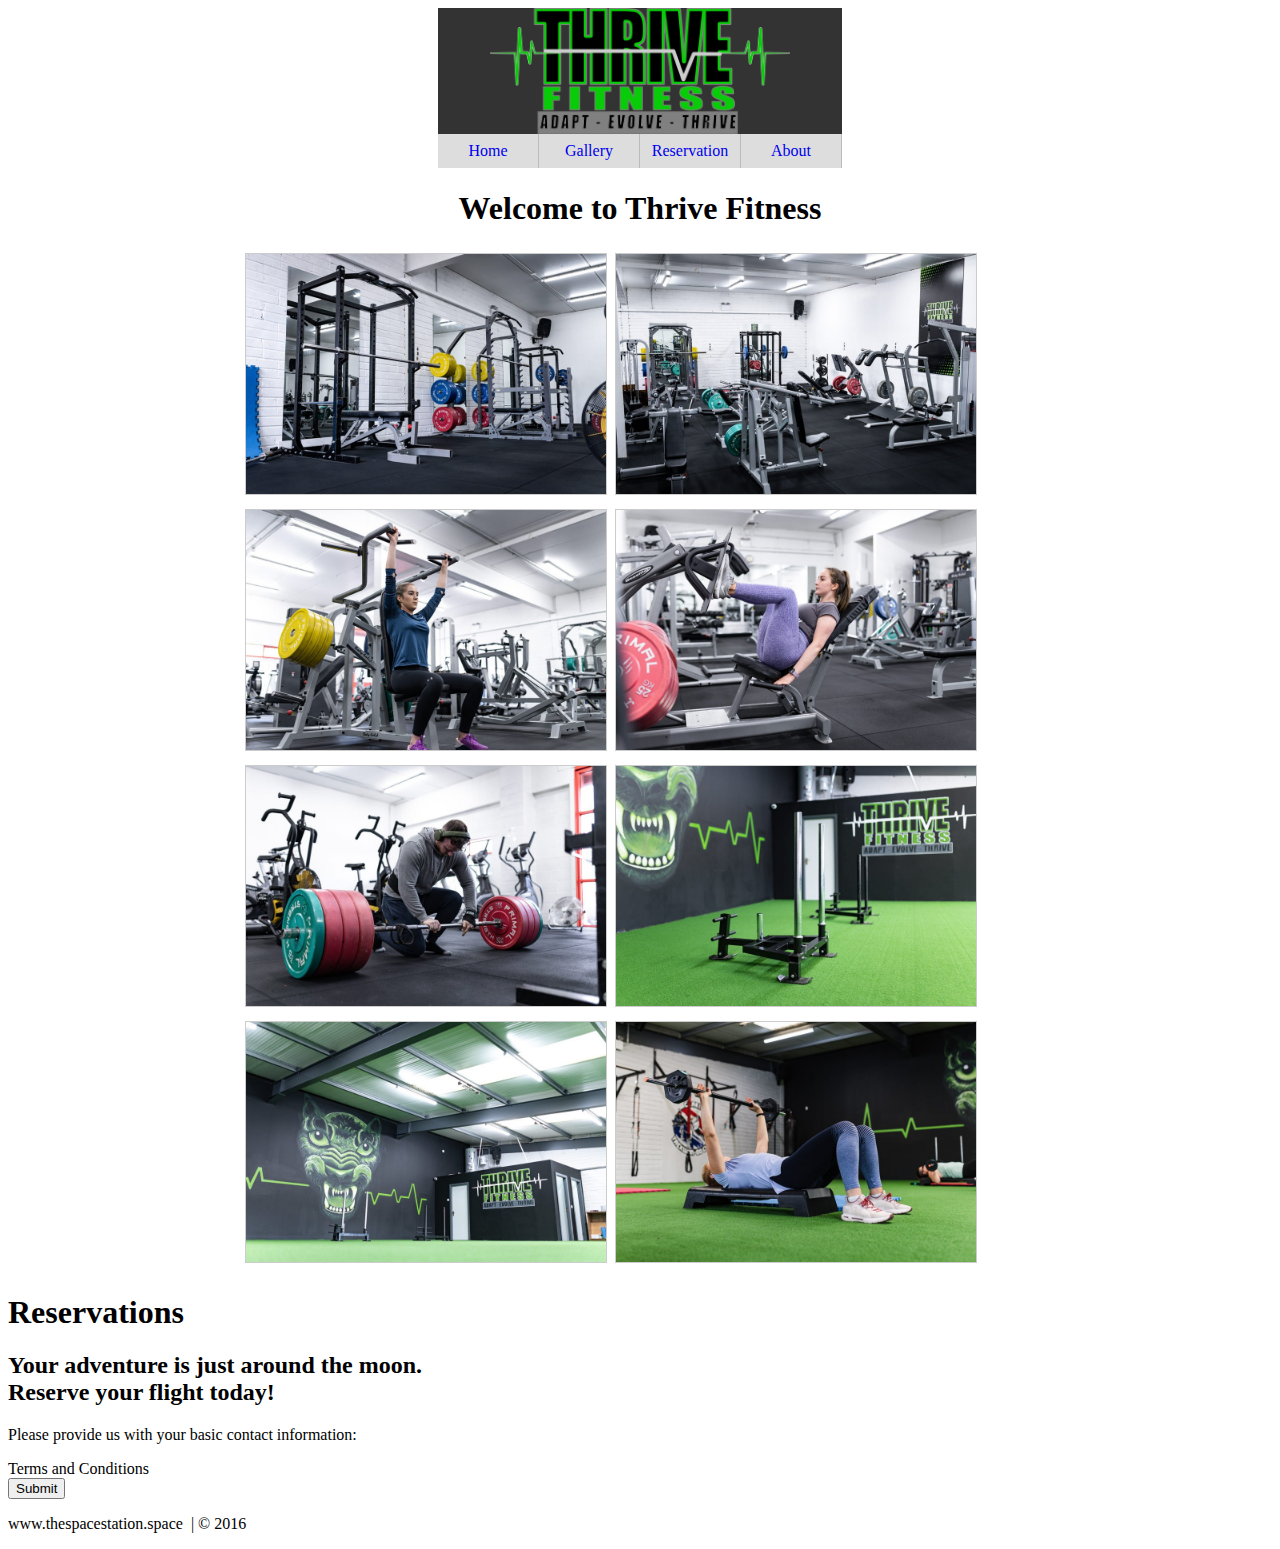
==== One Page Website/index.html @ 6f840953 "Add files via upload" ====
<!DOCTYPE html>
<html lang="en_us">
	<head>
		<meta charset = "utf-8">
		<title>The Space Station | Resort</title>
<style>

div.mainNavDiv {
	background-color:#333;
	max-width : 404px;
	margin:auto;
}
ul.navbar {
	list-style-type:none;
	display:block;
	margin:auto;
	padding:0;
	overflow:hidden;
}
li.navitem {
	margin:auto;
	display:block;
	width:100px;
	float:left;
	border-right: 1px solid #bbb
}
li a:hover {
	background-color: #808080
}
a.navlink {
	display:block;
	padding:8px;
	background-color: #dddddd;
	text-decoration: none;
	text-align: center;
}
img.navlogo {
	display:block;
	margin:auto;
}

#home {
	margin:auto;
	width:600px;
	text-align: center;
}



div.gallery {
	width:800px;
	margin:auto;
	overflow:hidden;
}
div.g_image {
	position: relative;
	margin:5px;
	float: left;
	width: 360px;
	display:block;
}
div.overlay {
	transition: .5s ease;
	opacity: 0;
	position: absolute;
	top: 50%;
	left: 50%;
	transform: translate(-50%, -50%);
	text-align: center;
}
div.overlay_text {
	background-color: #808080;
	padding: 8px 16px;
}
div.g_image:hover .gallery_image {
	opacity: 0.3;
}
div.g_image:hover .overlay {
	opacity: 1;
}
img.gallery_image {
	border: 1px solid #ccc;
	width:100%;
	height:66.66%;

	opacity: 1;
	transition: 0.5s ease;
	backface-visibility: hidden;
}
div.overlay_text a{
	color: white;
	text-decoration: none;
}

</style>
	</head>

	<body>
		<!--NAV-->
		<div class = "mainNavDiv">
			<img class = "navlogo" src="./images/thumb/logo.png" alt="Thrive logo" width = "300px">
			
			<ul class = "navbar">
				<li class = "navitem"><a class = "navlink" href="#home"> Home </a></li>
				<li class = "navitem"><a class = "navlink" href="#gallery"> Gallery </a></li>
				<li class = "navitem"><a class = "navlink" href="#contact"> Reservation </a></li>
				<li class = "navitem"><a class = "navlink" href="#contact"> About </a></li>
			</ul>

		</div>
		<!--END NAV-->

		<!--HOME-->
		<div id = "home">
			<h1>Welcome to Thrive Fitness</h1>
		</div>
		<!---END HOME->

		<!--GALLERY-->
		
		<div class = "gallery">
			<div class = "g_image">
				<img class = "gallery_image" src = "./images/thumb/eq1.jpg" alt = "">
				<div class = "overlay">
					<div class = "overlay_text"> <a target = "_blank" href = "./images/thumb/eq1.jpg"> Click to enlarge </a> </div>
				</div>
			</div>
			<div class = "g_image">
				<img class = "gallery_image" src = "./images/thumb/eq2.jpg" alt = "">
				<div class = "overlay">
					<div class = "overlay_text"> <a target = "_blank" href = "./images/thumb/eq2.jpg"> Click to enlarge </a> </div>
				</div>
			</div>
			<div class = "g_image">
				<img class = "gallery_image" src = "./images/thumb/eq3.jpg" alt = "">
				<div class = "overlay">
					<div class = "overlay_text"> <a target = "_blank" href = "./images/thumb/eq3.jpg"> Click to enlarge </a> </div>
				</div>
			</div>
			<div class = "g_image">
				<img class = "gallery_image" src = "./images/thumb/eq4.jpg" alt = "">
				<div class = "overlay">
					<div class = "overlay_text"> <a target = "_blank" href = "./images/thumb/eq4.jpg"> Click to enlarge </a> </div>
				</div>
			</div>
			<div class = "g_image">
				<img class = "gallery_image" src = "./images/thumb/eq5.jpg" alt = "">
				<div class = "overlay">
					<div class = "overlay_text"> <a target = "_blank" href = "./images/thumb/eq5.jpg"> Click to enlarge </a> </div>
				</div>
			</div>
			<div class = "g_image">
				<img class = "gallery_image" src = "./images/thumb/eq6.jpg" alt = "">
				<div class = "overlay">
					<div class = "overlay_text"> <a target = "_blank" href = "./images/thumb/eq6.jpg"> Click to enlarge </a> </div>
				</div>
			</div>
			<div class = "g_image">
				<img class = "gallery_image" src = "./images/thumb/eq7.jpg" alt = "">
				<div class = "overlay">
					<div class = "overlay_text"> <a target = "_blank" href = "./images/thumb/eq7.jpg"> Click to enlarge </a> </div>
				</div>
			</div>
			<div class = "g_image">
				<img class = "gallery_image" src = "./images/thumb/eq8.jpg" alt = "">
				<div class = "overlay">
					<div class = "overlay_text"> <a target = "_blank" href = "./images/thumb/eq8.jpg"> Click to enlarge </a> </div>
				</div>
			</div>
		</div>

		<!--END GALLERY-->

		<!--RSVP-->
		<div id = "contact">
			<h1>Reservations</h1>
			<div>
				<h2>Your adventure is just around the moon.
				<br /> Reserve your flight today!</h2>
				<p>Please provide us with your basic contact information:</p>
				<div>
					<form action = "" method = "post">
					<inut class = "rsvp" type = "text" value = "First Name">
					<inut class = "rsvp" type = "text" value = "Last Name">
					<inut class = "rsvp" type = "text" value = "Email Address">
					<inut class = "rsvp" type = "text" value = "Phone Number">
					<div class = "form-spacer">
						<label class = "terms">Terms and Conditions</label>
					</div>
					<div>
						<input type = "submit" value = "Submit">
					</div>
				</div>
			</div>
		</div>
		<!--END RSVP-->

		<!--FOOTER-->
		<div>
			<p>www.thespacestation.space &nbsp;|&nbsp;&copy; 2016</p>
		</div>
		<!--END FOOTER-->

	</body>
</html>
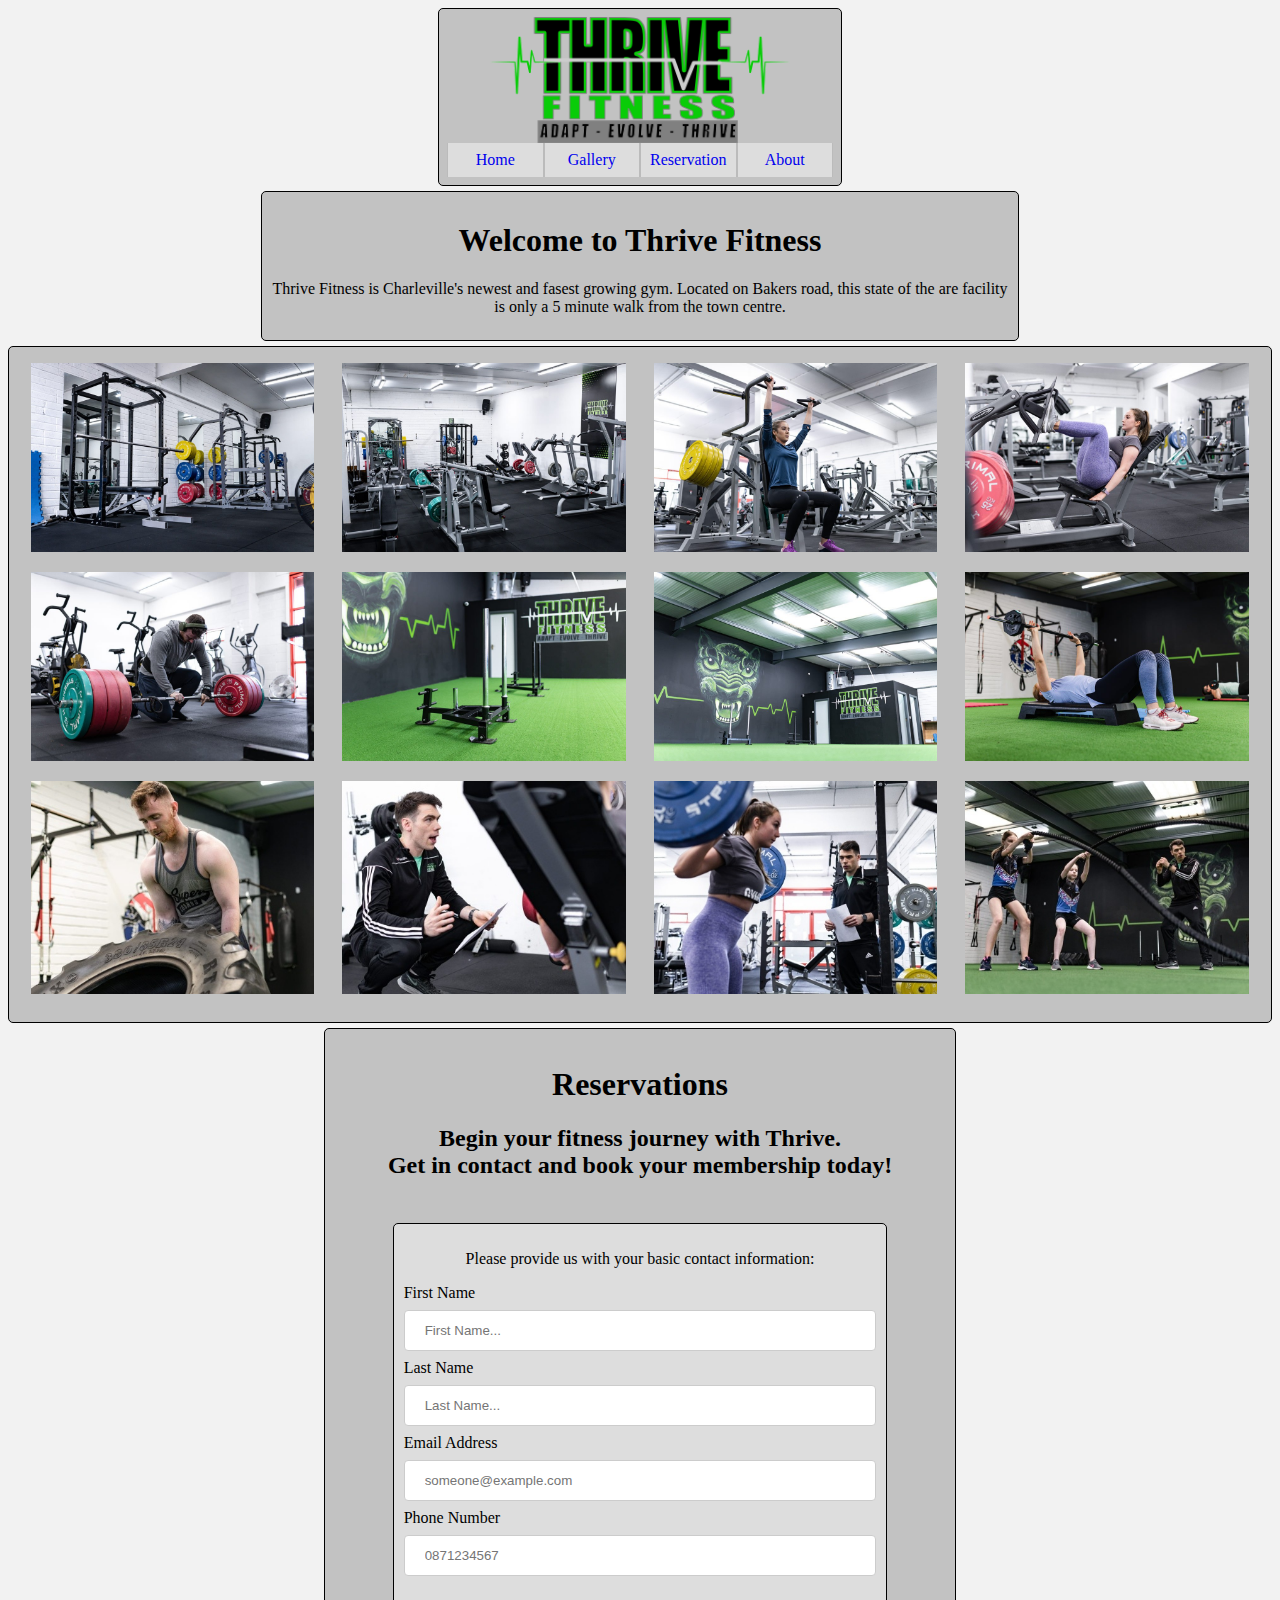
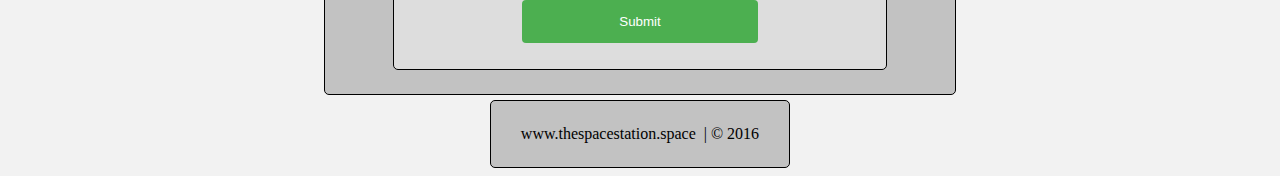
==== commit 8571428b: "Full one page website" ====
--- a/One Page Website/index.html
+++ b/One Page Website/index.html
@@ -2,201 +2,183 @@
 <html lang="en_us">
 	<head>
 		<meta charset = "utf-8">
-		<title>The Space Station | Resort</title>
-<style>
-
-div.mainNavDiv {
-	background-color:#333;
-	max-width : 404px;
-	margin:auto;
-}
-ul.navbar {
-	list-style-type:none;
-	display:block;
-	margin:auto;
-	padding:0;
-	overflow:hidden;
-}
-li.navitem {
-	margin:auto;
-	display:block;
-	width:100px;
-	float:left;
-	border-right: 1px solid #bbb
-}
-li a:hover {
-	background-color: #808080
-}
-a.navlink {
-	display:block;
-	padding:8px;
-	background-color: #dddddd;
-	text-decoration: none;
-	text-align: center;
-}
-img.navlogo {
-	display:block;
-	margin:auto;
-}
-
-#home {
-	margin:auto;
-	width:600px;
-	text-align: center;
-}
-
-
-
-div.gallery {
-	width:800px;
-	margin:auto;
-	overflow:hidden;
-}
-div.g_image {
-	position: relative;
-	margin:5px;
-	float: left;
-	width: 360px;
-	display:block;
-}
-div.overlay {
-	transition: .5s ease;
-	opacity: 0;
-	position: absolute;
-	top: 50%;
-	left: 50%;
-	transform: translate(-50%, -50%);
-	text-align: center;
-}
-div.overlay_text {
-	background-color: #808080;
-	padding: 8px 16px;
-}
-div.g_image:hover .gallery_image {
-	opacity: 0.3;
-}
-div.g_image:hover .overlay {
-	opacity: 1;
-}
-img.gallery_image {
-	border: 1px solid #ccc;
-	width:100%;
-	height:66.66%;
-
-	opacity: 1;
-	transition: 0.5s ease;
-	backface-visibility: hidden;
-}
-div.overlay_text a{
-	color: white;
-	text-decoration: none;
-}
-
-</style>
+		<title>Thrive Fitness | Resort</title>
+		<link rel="stylesheet" href="css/styles.css" type="text/css">
 	</head>
 
 	<body>
 		<!--NAV-->
-		<div class = "mainNavDiv">
+		<div id="nav" class = "mainNavDiv">
 			<img class = "navlogo" src="./images/thumb/logo.png" alt="Thrive logo" width = "300px">
 			
 			<ul class = "navbar">
 				<li class = "navitem"><a class = "navlink" href="#home"> Home </a></li>
 				<li class = "navitem"><a class = "navlink" href="#gallery"> Gallery </a></li>
 				<li class = "navitem"><a class = "navlink" href="#contact"> Reservation </a></li>
-				<li class = "navitem"><a class = "navlink" href="#contact"> About </a></li>
+				<li class = "navitem"><a class = "navlink" href="#about"> About </a></li>
 			</ul>
 
 		</div>
 		<!--END NAV-->
 
 		<!--HOME-->
-		<div id = "home">
+		<div id = "home" class = "home">
 			<h1>Welcome to Thrive Fitness</h1>
-		</div>
-		<!---END HOME->
+			<p>Thrive Fitness is Charleville's newest and fasest growing gym. Located on Bakers road, this state of the are facility is only a 5 minute walk from the town centre.</p>
+		</div>
+		<!---END HOME-->
 
 		<!--GALLERY-->
-		
-		<div class = "gallery">
-			<div class = "g_image">
-				<img class = "gallery_image" src = "./images/thumb/eq1.jpg" alt = "">
-				<div class = "overlay">
-					<div class = "overlay_text"> <a target = "_blank" href = "./images/thumb/eq1.jpg"> Click to enlarge </a> </div>
-				</div>
-			</div>
-			<div class = "g_image">
-				<img class = "gallery_image" src = "./images/thumb/eq2.jpg" alt = "">
-				<div class = "overlay">
-					<div class = "overlay_text"> <a target = "_blank" href = "./images/thumb/eq2.jpg"> Click to enlarge </a> </div>
-				</div>
-			</div>
-			<div class = "g_image">
-				<img class = "gallery_image" src = "./images/thumb/eq3.jpg" alt = "">
-				<div class = "overlay">
-					<div class = "overlay_text"> <a target = "_blank" href = "./images/thumb/eq3.jpg"> Click to enlarge </a> </div>
-				</div>
-			</div>
-			<div class = "g_image">
-				<img class = "gallery_image" src = "./images/thumb/eq4.jpg" alt = "">
-				<div class = "overlay">
-					<div class = "overlay_text"> <a target = "_blank" href = "./images/thumb/eq4.jpg"> Click to enlarge </a> </div>
-				</div>
-			</div>
-			<div class = "g_image">
-				<img class = "gallery_image" src = "./images/thumb/eq5.jpg" alt = "">
-				<div class = "overlay">
-					<div class = "overlay_text"> <a target = "_blank" href = "./images/thumb/eq5.jpg"> Click to enlarge </a> </div>
-				</div>
-			</div>
-			<div class = "g_image">
-				<img class = "gallery_image" src = "./images/thumb/eq6.jpg" alt = "">
-				<div class = "overlay">
-					<div class = "overlay_text"> <a target = "_blank" href = "./images/thumb/eq6.jpg"> Click to enlarge </a> </div>
-				</div>
-			</div>
-			<div class = "g_image">
-				<img class = "gallery_image" src = "./images/thumb/eq7.jpg" alt = "">
-				<div class = "overlay">
-					<div class = "overlay_text"> <a target = "_blank" href = "./images/thumb/eq7.jpg"> Click to enlarge </a> </div>
-				</div>
-			</div>
-			<div class = "g_image">
-				<img class = "gallery_image" src = "./images/thumb/eq8.jpg" alt = "">
-				<div class = "overlay">
-					<div class = "overlay_text"> <a target = "_blank" href = "./images/thumb/eq8.jpg"> Click to enlarge </a> </div>
-				</div>
-			</div>
-		</div>
-
+		<div id="gallery" class="image_gallery">
+			<div class="responsive">
+				<div class="gallery">
+					<img class = "img_target" src="./images/thumb/eq1.jpg" alt="Gym Equipment">
+					<div class="overlay">
+						<div class="overlay_text"><a target = "_blank" href = "./images/thumb/eq1.jpg"> Click to enlarge </a></div>
+					</div>
+				</div>
+			</div>
+			
+			<div class="responsive">
+				<div class="gallery">
+					<img class = "img_target" src="./images/thumb/eq2.jpg" alt="Gym Equipment">
+					<div class="overlay">
+						<div class="overlay_text"><a target = "_blank" href = "./images/thumb/eq2.jpg"> Click to enlarge </a></div>
+					</div>
+				</div>
+			</div>
+			
+			<div class="responsive">
+				<div class="gallery">
+					<img class = "img_target" src="./images/thumb/eq3.jpg" alt="Gym Equipment">
+					<div class="overlay">
+						<div class="overlay_text"><a target = "_blank" href = "./images/thumb/eq3.jpg"> Click to enlarge </a></div>
+					</div>
+				</div>
+			</div>
+			
+			<div class="responsive">
+				<div class="gallery">
+					<img class = "img_target" src="./images/thumb/eq4.jpg" alt="Gym Equipment">
+					<div class="overlay">
+						<div class="overlay_text"><a target = "_blank" href = "./images/thumb/eq4.jpg"> Click to enlarge </a></div>
+					</div>
+				</div>
+			</div>
+			
+			<div class="responsive">
+				<div class="gallery">
+					<img class = "img_target" src="./images/thumb/eq5.jpg" alt="Gym Equipment">
+					<div class="overlay">
+						<div class="overlay_text"><a target = "_blank" href = "./images/thumb/eq5.jpg"> Click to enlarge </a></div>
+					</div>
+				</div>
+			</div>
+			
+			<div class="responsive">
+				<div class="gallery">
+					<img class = "img_target" src="./images/thumb/eq6.jpg" alt="Gym Equipment">
+					<div class="overlay">
+						<div class="overlay_text"><a target = "_blank" href = "./images/thumb/eq6.jpg"> Click to enlarge </a></div>
+					</div>
+				</div>
+			</div>
+			
+			<div class="responsive">
+				<div class="gallery">
+					<img class = "img_target" src="./images/thumb/eq7.jpg" alt="Gym Equipment">
+					<div class="overlay">
+						<div class="overlay_text"><a target = "_blank" href = "./images/thumb/eq7.jpg"> Click to enlarge </a></div>
+					</div>
+				</div>
+			</div>
+			
+			<div class="responsive">
+				<div class="gallery">
+					<img class = "img_target" src="./images/thumb/eq8.jpg" alt="Gym Equipment">
+					<div class="overlay">
+						<div class="overlay_text"><a target = "_blank" href = "./images/thumb/eq8.jpg"> Click to enlarge </a></div>
+					</div>
+				</div>
+			</div>
+			
+			<div class="responsive">
+				<div class="gallery">
+					<img class = "img_target" src="./images/thumb/eq9.jpg" alt="Gym Equipment">
+					<div class="overlay">
+						<div class="overlay_text"><a target = "_blank" href = "./images/thumb/eq9.jpg"> Click to enlarge </a></div>
+					</div>
+				</div>
+			</div>
+			
+			<div class="responsive">
+				<div class="gallery">
+					<img class = "img_target" src="./images/thumb/eq10.jpg" alt="Gym Equipment">
+					<div class="overlay">
+						<div class="overlay_text"><a target = "_blank" href = "./images/thumb/eq10.jpg"> Click to enlarge </a></div>
+					</div>
+				</div>
+			</div>
+			
+			<div class="responsive">
+				<div class="gallery">
+					<img class = "img_target" src="./images/thumb/eq11.jpg" alt="Gym Equipment">
+					<div class="overlay">
+						<div class="overlay_text"><a target = "_blank" href = "./images/thumb/eq11.jpg"> Click to enlarge </a></div>
+					</div>
+				</div>
+			</div>
+			
+			<div class="responsive">
+				<div class="gallery">
+					<img class = "img_target" src="./images/thumb/eq12.jpg" alt="Gym Equipment">
+					<div class="overlay">
+						<div class="overlay_text"><a target = "_blank" href = "./images/thumb/eq12.jpg"> Click to enlarge </a></div>
+					</div>
+				</div>
+			</div>
+			<div class="clearfix"></div>
+		</div>
 		<!--END GALLERY-->
 
 		<!--RSVP-->
-		<div id = "contact">
-			<h1>Reservations</h1>
+		<div id = "contact" class="contact">
+			<div class="contact_heading">
+				<h1>Reservations</h1>
+				<h2>Begin your fitness journey with Thrive.
+				<br/>Get in contact and book your membership today!</h2>
+			</div>
 			<div>
-				<h2>Your adventure is just around the moon.
-				<br /> Reserve your flight today!</h2>
-				<p>Please provide us with your basic contact information:</p>
-				<div>
+				<div class="form_div">
 					<form action = "" method = "post">
-					<inut class = "rsvp" type = "text" value = "First Name">
-					<inut class = "rsvp" type = "text" value = "Last Name">
-					<inut class = "rsvp" type = "text" value = "Email Address">
-					<inut class = "rsvp" type = "text" value = "Phone Number">
-					<div class = "form-spacer">
-						<label class = "terms">Terms and Conditions</label>
-					</div>
-					<div>
-						<input type = "submit" value = "Submit">
-					</div>
+						<p>Please provide us with your basic contact information:</p>
+						<Label for="fname">First Name</Label>
+						<input id="fname" class = "rsvp" type = "text" placeholder = "First Name...">
+						<br/>
+
+						<Label for="lname">Last Name</Label>
+						<input id="lname" class = "rsvp" type = "text" placeholder = "Last Name...">
+						<br/>
+
+						<Label for="email">Email Address</Label>
+						<input id="email" class = "rsvp" type = "text" placeholder = "someone@example.com">
+						<br/>
+
+						<Label for="phone">Phone Number</Label>
+						<input id="phone" class = "rsvp" type = "text" placeholder = "0871234567">
+						<br/>
+						
+						<div class="form_submit_button">
+							<input type = "submit" value = "Submit">
+						</div>
+					</form>
 				</div>
 			</div>
 		</div>
 		<!--END RSVP-->
 
 		<!--FOOTER-->
-		<div>
+		<div id="about" class="about">
 			<p>www.thespacestation.space &nbsp;|&nbsp;&copy; 2016</p>
 		</div>
 		<!--END FOOTER-->
--- a/One Page Website/css/styles.css
+++ b/One Page Website/css/styles.css
@@ -0,0 +1,197 @@
+
+body {
+	background-color: #f2f2f2;
+}
+
+div.mainNavDiv, div.home, div.image_gallery, div.contact, div.about {
+	border: 1px solid black;
+	margin: auto;
+	margin-top: 5px;
+	margin-bottom: 5px;
+	background-color: #c2c2c2;
+} 
+
+div.mainNavDiv {
+	background-color:#c2c2c2;
+	max-width : 404px;
+}
+ul.navbar {
+	list-style-type:none;
+	display:block;
+	margin:auto;
+	padding:0;
+	overflow:hidden;
+}
+li.navitem {
+	margin:auto;
+	display:block;
+	width:25%;
+	float:left;
+	border-right: 1px solid #bbb;
+	border-left: 1px solid #bbb;
+}
+li a:hover {
+	background-color: #808080
+}
+a.navlink {
+	display:block;
+	padding:8px;
+	background-color: #dddddd;
+	text-decoration: none;
+	text-align: center;
+}
+img.navlogo {
+	display:block;
+	margin:auto;
+}
+#home {
+	width:60%;
+	text-align: center;
+}
+
+/*###########################*/
+/*all code below is lifted from w3schools editor and works*/
+div.gallery img {
+  width: 100%;
+  height: auto;
+}
+
+div.desc {
+  padding: 15px;
+  text-align: center;
+}
+
+* {
+  box-sizing: border-box;
+}
+
+.responsive {
+  padding: 0 6px;
+  float: left;
+  width: 24.99999%;
+}
+
+@media only screen and (max-width: 700px) {
+  .responsive {
+    width: 49.99999%;
+    margin: 6px 0;
+  }
+}
+
+@media only screen and (max-width: 500px) {
+  .responsive {
+    width: 100%;
+  }
+}
+
+.clearfix:after {
+  content: "";
+  display: table;
+  clear: both;
+}
+/* end plagerised code */
+
+
+
+/* set up the default settings for each element */
+div.overlay_text a{
+	color: white;
+	text-decoration: none;
+}
+div.overlay {
+	transition: .5s ease;
+	opacity: 0;
+	position: absolute;
+	top: 50%;
+	left: 50%;
+	transform: translate(-50%, -50%);
+	text-align: center;
+}
+div.overlay_text {
+	background-color: #808080;
+	padding: 8px 16px;
+}
+
+div.responsive img {
+	opacity: 1;
+}
+div.gallery>img {
+	transition: 0.5s ease;
+	opacity: 1;
+	backface-visibility: hidden;
+}
+div.responsive {
+	position: relative;
+}
+
+/* on hover change opacity of he two items */
+div.gallery:hover img.img_target {
+	opacity: 0.3;
+}
+div.gallery:hover .overlay {
+	opacity: 1;
+}
+
+/* contact form css:: */
+#contact {
+	max-width: 50%;
+	min-width: 50%;
+	margin: auto;
+}
+
+.contact_heading {
+	margin:auto;
+	text-align: center;
+}
+
+form {
+	max-width: 85%;
+	margin: auto;
+	padding: 10px;
+	background-color: #dddddd;
+	border-radius: 5px;
+	border: 1px solid black;
+}
+form>p {
+	text-align: center;
+}
+
+input[type=text], select {
+	width: 100%;
+	padding: 12px 20px;
+	margin: 8px 0;
+	display: inline-block;
+	border: 1px solid #ccc;
+	border-radius: 4px;
+	box-sizing: border-box;
+  }
+  
+  input[type=submit] {
+	width: 100%;
+	background-color: #4CAF50;
+	color: white;
+	padding: 14px 20px;
+	margin: 8px 0;
+	border: none;
+	border-radius: 4px;
+	cursor: pointer;
+  }
+  
+  input[type=submit]:hover {
+	background-color: #45a049;
+  }
+  
+  div {
+	border-radius: 5px;
+	padding: 8px;
+  }
+
+  .form_submit_button {
+	padding-left: 25%;
+	padding-right: 25%;
+  }
+
+div.about {
+	text-align: center;
+	width:300px;
+}